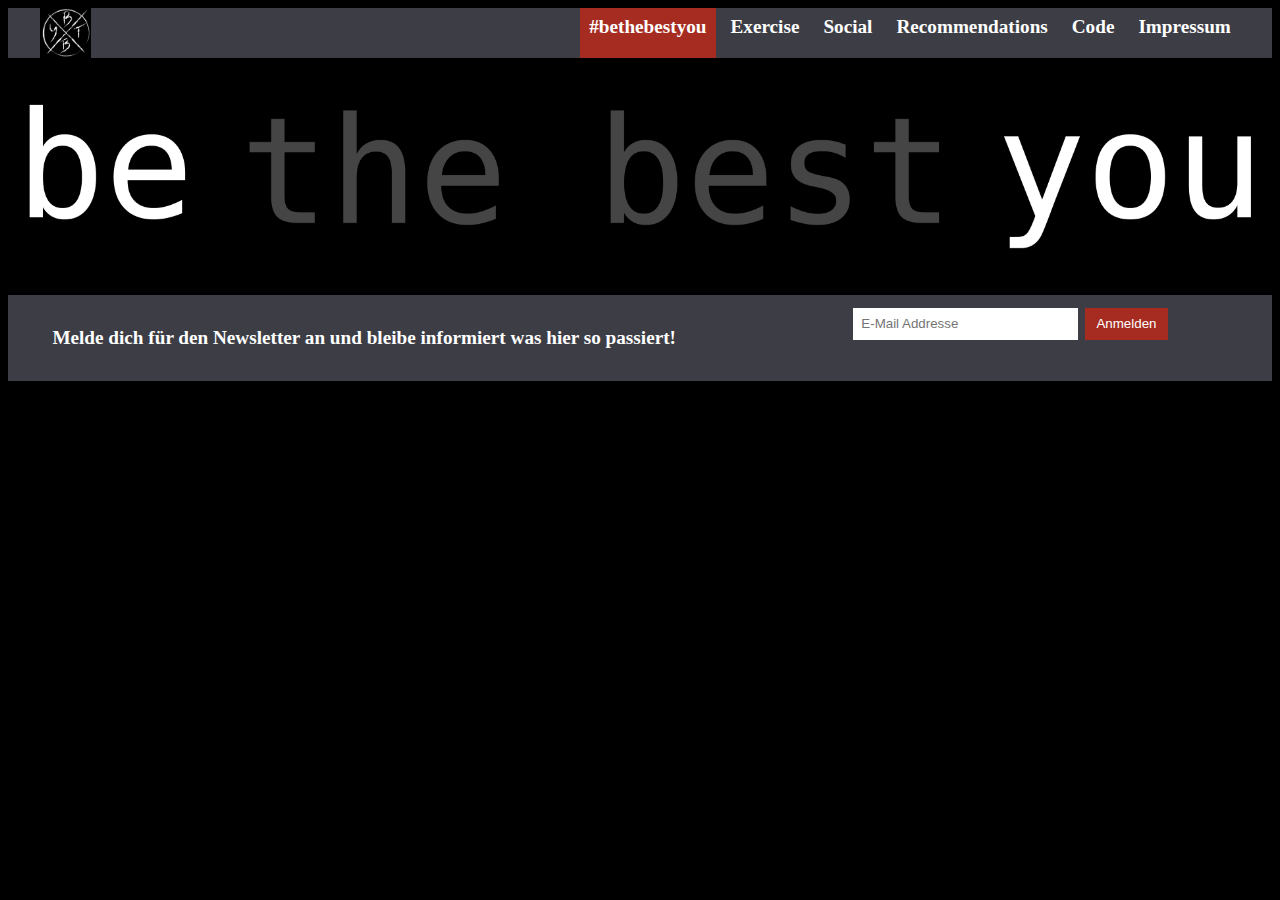
==== index.html @ 4098b7cf "Add files via upload" ====
<!DOCTYPE html>
<html lang="de">
  <head>
    <meta charset="utf-8">
    <meta name="viewport" content="width=device-width, initial-scale=1.0">
    <title>Impressum</title>
    <link rel="stylesheet" type="text/css" href="src/css/styles.css">
  </head>
  <body>
    <!-- NAVIGATIONSLEISTE -->
    <nav class="header-nav">

      <div class="container desktop-nav">
        <div class="row">
          <div class="col-6">

            <a href="index.html" >
              <img src="src/img/btby_logo.jpg" alt="bethebestyou_logo">
            </a>

            <ul>
              <li class="active"><a href="index.html">#bethebestyou</a></li>
              <li><a href="exersice.html">Exercise</a></li>
              <li><a href="social.html">Social</a></li>
              <li><a href="recommendations.html">Recommendations</a></li>
              <li><a href="code.html">Code</a></li>
              <li><a href="impressum.html">Impressum</a></li>
            </ul>

          </div>
        </div>
      </div>

      <div class="container mobile-nav">
        <div class="row">
          <div class="col-6">

            <a href="index.html" >
              <img src="src/img/btby_logo.jpg" alt="bethebestyou_logo">
            </a>

            <div class="mobile-nav-dropdown clearfix">

              <div class="mobile-nav-button"><span>&equiv;</span></div>

              <div class="mobile-nav-content clearfix">

                <ul>
                  <li class="active"><a href="index.html">#bethebestyou</a></li>
                  <li><a href="exersice.html">Exercise</a></li>
                  <li><a href="social.html">Social</a></li>
                  <li><a href="recommendations.html">Recommendations</a></li>
                  <li><a href="code.html">Code</a></li>
                  <li><a href="impressum.html">Impressum</a></li>
                </ul>

              </div>

            </div>

          </div>
        </div>
      </div>

    </nav>
    <!-- HEADER - BANNER -->
    <header class="header-banner"></header>

<!-- NEWSLETTERBEREICH -->

    <section class="newsletter-bereich">

      <div class="container">
        <div class="row">
          <div class="col-4">

            <p id="nl-text"><span class="wichtiger-text">Melde dich für den Newsletter an und bleibe informiert was hier so passiert!</span></p>

          </div>
          <div class="col-2">

            <form action="index.html" method="post">
              <label class="screenreader" for="nl-email">E-Mail</label>
              <input class="nl-email-input" id="nl-email" type="text" name="email" placeholder="E-Mail Addresse" pattern="(?:[a-z0-9!#$%&'*+/=?^_`{|}~-]+(?:\.[a-z0-9!#$%&'*+/=?^_`{|}~-]+)*|"(?:[\x01-\x08\x0b\x0c\x0e-\x1f\x21\x23-\x5b\x5d-\x7f]|\\[\x01-\x09\x0b\x0c\x0e-\x7f])*")@(?:(?:[a-z0-9](?:[a-z0-9-]*[a-z0-9])?\.)+[a-z0-9](?:[a-z0-9-]*[a-z0-9])?|\[(?:(?:25[0-5]|2[0-4][0-9]|[01]?[0-9][0-9]?)\.){3}(?:25[0-5]|2[0-4][0-9]|[01]?[0-9][0-9]?|[a-z0-9-]*[a-z0-9]:(?:[\x01-\x08\x0b\x0c\x0e-\x1f\x21-\x5a\x53-\x7f]|\\[\x01-\x09\x0b\x0c\x0e-\x7f])+)\])" title="gültige E-Mail Adresse">

              <button class="btn-typ1" id="nl-btn" type="submit" name="submit-button">Anmelden</button>
            </form>

          </div>
        </div>
      </div>

    </section>

     <!-- GRID - System
    <div class="container border">
      <div class="row">
        <div class="col-1"><p>col-1</p></div>
        <div class="col-1"><p>col-1</p></div>
        <div class="col-1"><p>col-1</p></div>
        <div class="col-1"><p>col-1</p></div>
        <div class="col-1"><p>col-1</p></div>
        <div class="col-1"><p>col-1</p></div>
      </div>
      <div class="row">
        <div class="col-2"><p>col-2</p></div>
        <div class="col-2"><p>col-2</p></div>
        <div class="col-2"><p>col-2</p></div>
      </div>
      <div class="row">
        <div class="col-3"><p>col-3</p></div>
        <div class="col-3"><p>col-3</p></div>
      </div>
      <div class="row">
        <div class="col-6"><p>col-6</p></div>
      </div>
    </div> -->
  </body>
</html>
---- src/css/styles.css ----
/* Farben */

/*
Blau:         #1F4E8C
Baby Blau1:   #91C4FF
Baby Blau2:   #BFDDFF
Dunkel Grau:  #3D3D45
Hell Grau:    #E5E5E5
Rot:          #A62C21
 */

/* GLOBAL */

 body {
   margin: 0
   font-family: 'Helvetic';
   font-size: 16px;
   background-color: #000;
   color: #FFF;
 }

 * {
   box-sizing: border-box;4;
 }

/* GENEREL */

.clearfix::after {
  content: "";
  display: block;
  clear: both;
}

.active {
  background-color: #A62C21 !important;
}

.wichtiger-text {
  font-weight: bold;
}

.screenreader {
  display: none;
}

.btn-typ1 {
  background-color: #A62C21;
  border: 2px solid #A62C21;
  color: #FFF;
  padding: .4rem .6rem;
  margin-left: .2rem;
}

 /* NAVIGATIONSLEISTE */

 .header-nav {
    width: 100%;
    height: 50px;
    background-color: #3D3D45;
    position: relative;
    font-weight: bold;
    font-size: 1.2rem;
 }

 .header-nav .container,
 .header-nav .row,
 .header-nav .col-6 {
   height: 100%;
 }

.header-nav a > img {
  height: 50px;
  width: auto;
  float: left;
}

.header-nav ul {
  margin: 0;
  padding: 0;
  float: right;
  top: 0rem;
  height: 100%;
}

.header-nav ul > li {
  display: inline-block;
  height: 100%;
  padding: 0 .6rem 0 .6rem;
}

.header-nav ul > li > a {
  margin-top: .5rem;
  display: inline-block;
}

.header-nav ul > li > a:link {
  color: #FFF;
  text-decoration: none;
}

.header-nav ul > li > a:hover {
  color: #E5E5E5;
  text-decoration: none;
}

.header-nav ul > li > a:active {
  color: #E5E5E5;
  text-decoration: none;
}
.header-nav ul > li > a:visited {
  color: #FFF;
  text-decoration: none;
}

.header-nav .col-6 {
  padding: 0;
}


/* NAVIGATIONSLEISTE (MOBILE) */

.mobile-nav-button {
  color: #FFF;
  float: right;
  font-size: 2.5rem;
  border: 2px solid #FFF;
  width: 37px;
  height: 37px;
  position: relative;
  margin-top: .4rem;
  margin-bottom: .4rem;
}

.mobile-nav-button > span {
  position: absolute;
  bottom: -8px;
  left: 5px;
}

.mobile-nav-content > ul > li {
  display: block;
  background-color: #3D3D45;
  height: 50px;
  padding: 0 1.2rem;
  text-align: center;
}

.mobile-nav-dropdown {
  position: relative;
  display: inline-block;
  float: right;
}

.mobile-nav-content {
  position: absolute;
  right: 0;
  top: 50px;
  display: none;
}

.mobile-nav-dropdown:hover > .mobile-nav-content {
  display: block;
}

.mobile-nav {
  display: none;
}

@media (max-width: 768px) {

  .desktop-nav {
    display: none;
  }

  .mobile-nav {
    display: block;
  }

}

/* HEADER - BANNER */

.header-banner {
  width: 100%;
  height: 0;
  padding-top: 18.75%;
  background: url('../img/be(thebest)you_0.png') no-repeat center center;
  background-size: contain;
}

/* NEWSLETTERBEREICH */

.newsletter-bereich {
  width: 100%;
  background-color: #3D3D45;

}

#nl-text {
  font-size: 1.2rem;
}

.nl-email-input {
  width: 60%;
  height: 32px;
  border: 2px solid #FFF;
  padding: .4rem;
}

#nl-btn {
  height: 32px;
}

/* GRID - SYSTEM (Sichtbarkeit)

.border, .border * {
  border: 1px solid #91C4FF;
}

[class*='col-'] {
background-color: #BFDDFF;
}

p {
  background-color: #91C4FF;
  padding: 0;
  margin: 1;
  text-align: center;
} */

/* GRID - SYSTEM */

.container {
  width: 95%;
  margin-left: auto;
  margin-right: auto;
}

.row::after {
  content: '';
  clear: both;
  display: block;
}

[class*='col-'] {
  float: left;
  min-height: 1px;
  padding: .8rem;
}

.col-1 {width: 16.666%;}
.col-2 {width: 33.333%;}
.col-3 {width: 50%;    }
.col-4 {width: 66.666%;}
.col-6 {width: 100%;   }

@media (max-width: 1024px) {
  .col-1 {width: 33.333%;}
}

@media (max-width: 768px) {
  .col-1 {width: 50%;}
  .col-2 {width: 100%;}
  .col-3 {width: 100%;}
  .col-4 {width: 100%;}
}

@media (max-width: 480px) {
  .col-1 {width: 100%;}
  .col-2 {width: 100%;}
  .col-3 {width: 100%;}
  .col-4 {width: 100%;}
}
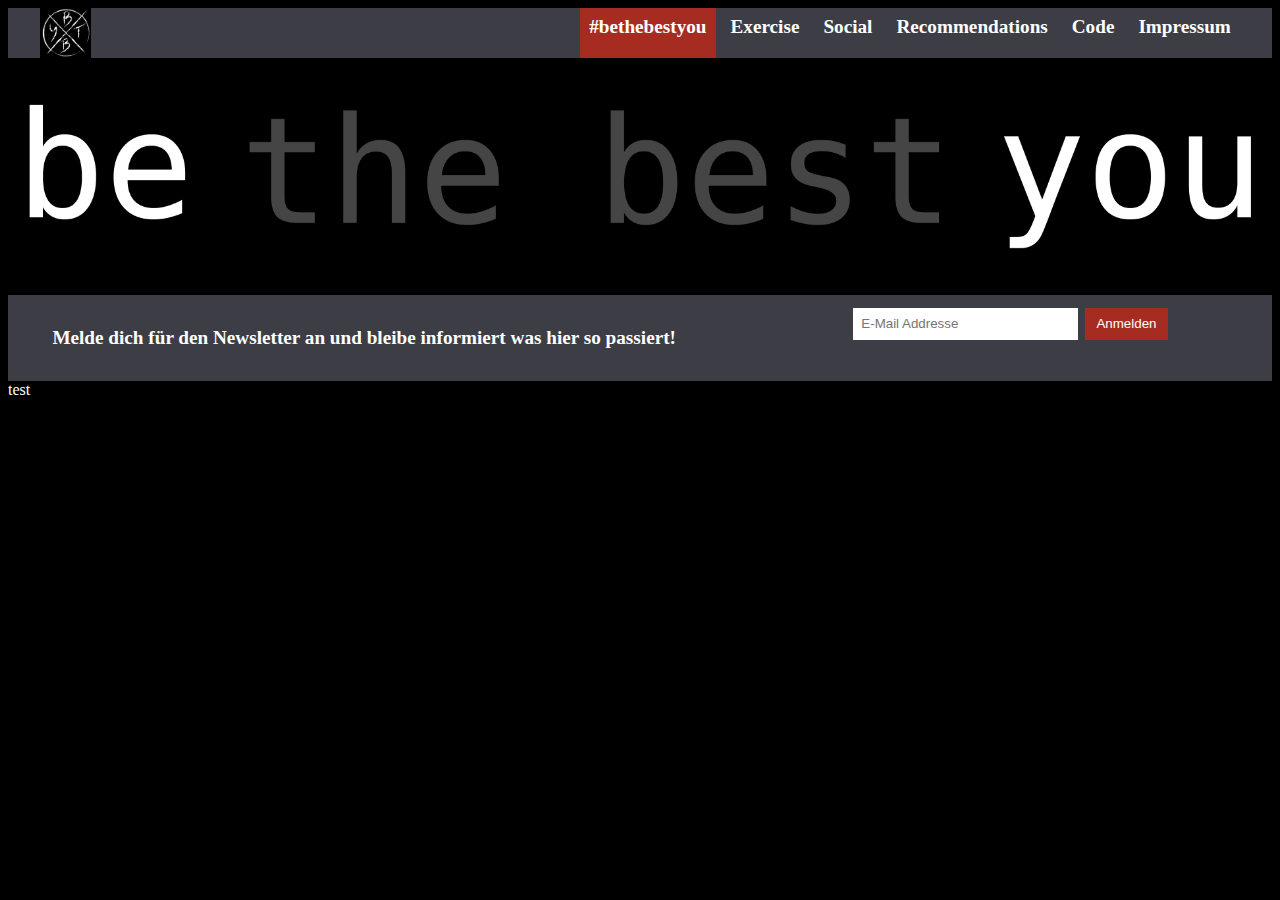
==== commit c54eee81: "test" ====
--- a/index.html
+++ b/index.html
@@ -115,5 +115,6 @@
         <div class="col-6"><p>col-6</p></div>
       </div>
     </div> -->
+	test
   </body>
 </html>
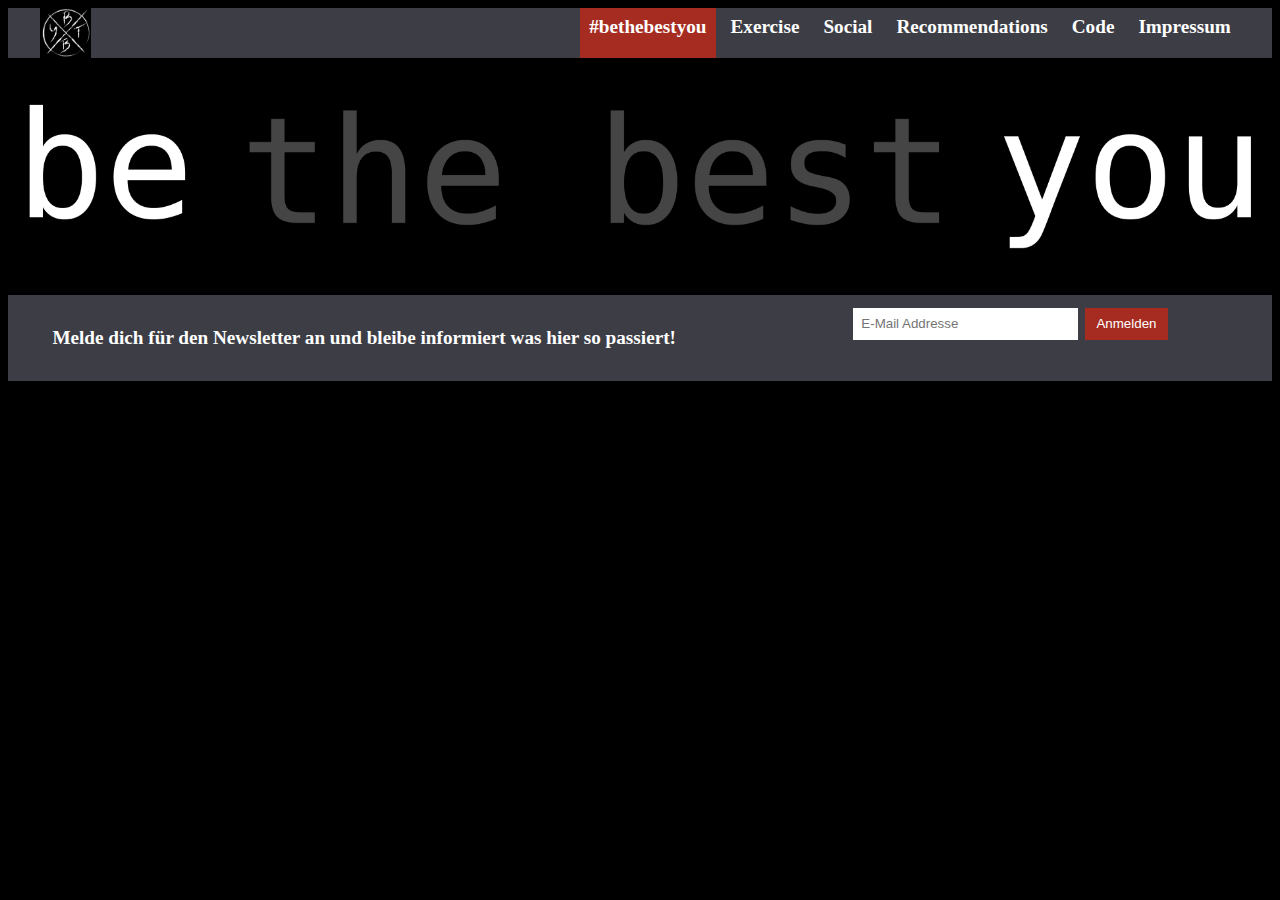
==== commit cc4b48c8: "test2" ====
--- a/index.html
+++ b/index.html
@@ -115,6 +115,5 @@
         <div class="col-6"><p>col-6</p></div>
       </div>
     </div> -->
-	test
   </body>
 </html>
